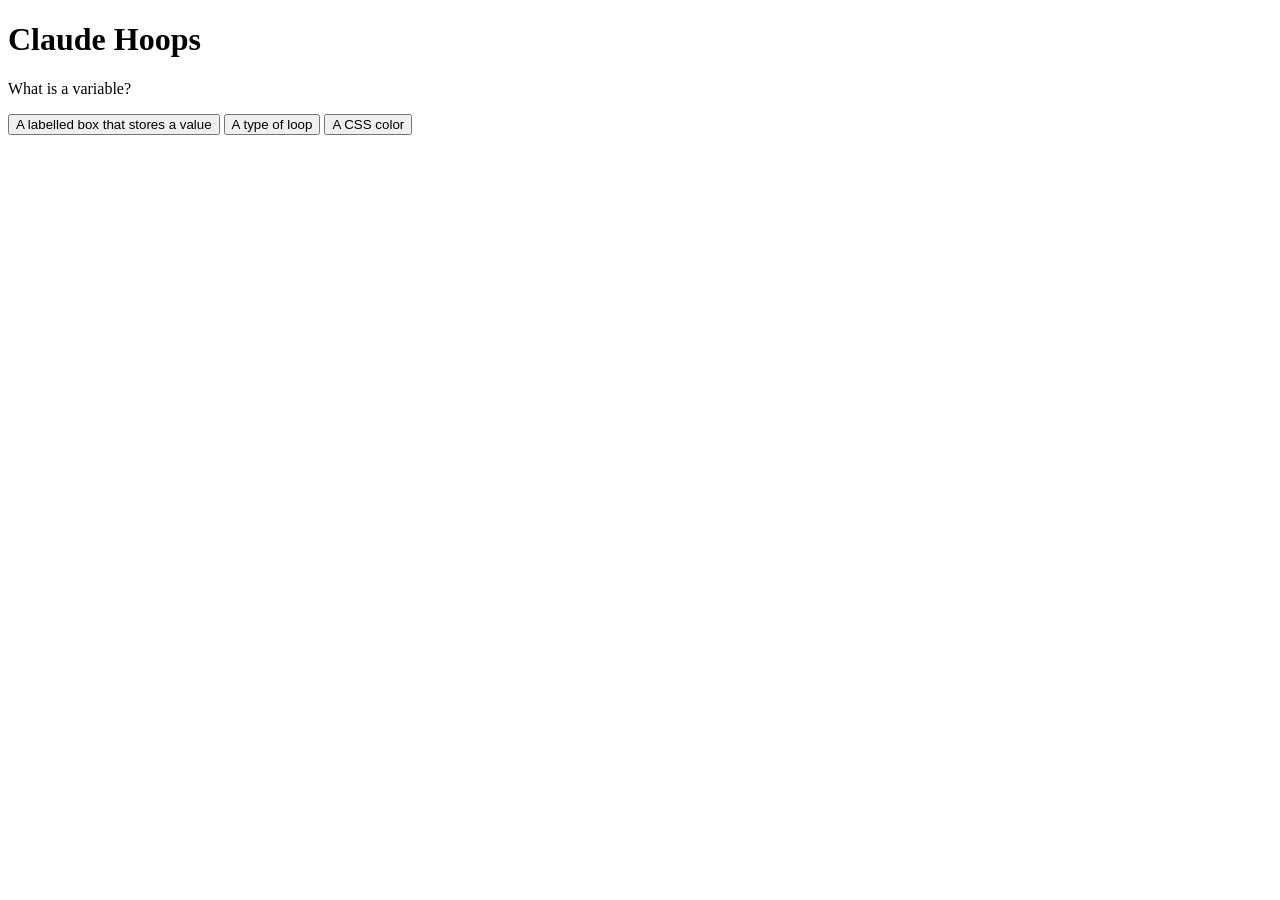
==== index.html @ fb2e7a02 "Initial commit: click counter practice and Claude Hoops project skeleton" ====
<!DOCTYPE html>
<html>
  <head>
    <meta charset="UTF-8">
    <title>Claude Hoops</title>
  </head>
  <body>
    <h1>Claude Hoops</h1>
    <p id="question">What is a variable?</p>
    <button class="answer-btn">A labelled box that stores a value</button>
    <button class="answer-btn">A type of loop</button>
    <button class="answer-btn">A CSS color</button>
    <p id="feedback"></p>

    <script src="script.js"></script>
  </body>
</html>
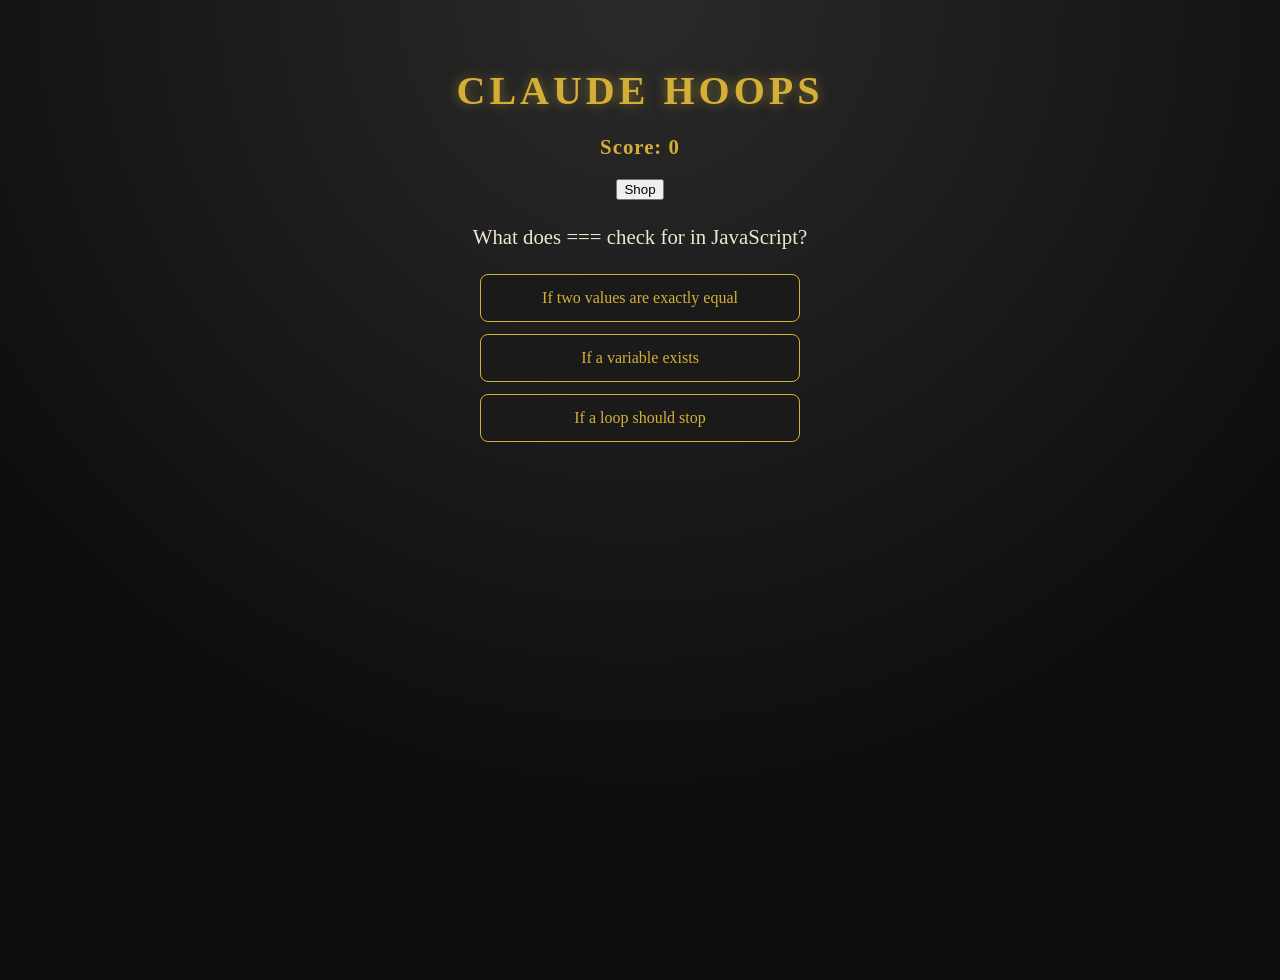
==== commit 6cc0d21a: "Build out full Claude Hoops game: quiz, shooting mini-game, shop, effects - 40-question shuffled qui" ====
--- a/index.html
+++ b/index.html
@@ -3,14 +3,57 @@
   <head>
     <meta charset="UTF-8">
     <title>Claude Hoops</title>
+    <link rel="stylesheet" href="style.css" />
   </head>
   <body>
     <h1>Claude Hoops</h1>
-    <p id="question">What is a variable?</p>
-    <button class="answer-btn">A labelled box that stores a value</button>
-    <button class="answer-btn">A type of loop</button>
-    <button class="answer-btn">A CSS color</button>
-    <p id="feedback"></p>
+    <p id="scoreboard">Score: 0</p>
+    <button id="shop-btn">Shop</button>
+
+    <div id="shop-screen" hidden>
+      <h2>Shop</h2>
+
+      <div class="shop-item">
+        <p>Confetti</p>
+        <button class="buy-btn" data-effect="confetti" data-cost="20">Buy (20 pts)</button>
+      </div>
+
+      <div class="shop-item">
+        <p>Hacker Mode</p>
+        <button class="buy-btn" data-effect="hacker" data-cost="30">Buy (30 pts)</button>
+      </div>
+
+      <p id="shop-message"></p>
+      <button id="close-shop-btn">Close</button>
+    </div>
+
+    <div id="quiz-screen">
+      <p id="question">What is a variable?</p>
+      <button class="answer-btn">A labelled box that stores a value</button>
+      <button class="answer-btn">A type of loop</button>
+      <button class="answer-btn">A CSS color</button>
+      <p id="feedback"></p>
+      <button id="next-btn" hidden>Next Question</button>
+      <button id="play-again-btn" hidden>Play Again</button>
+    </div>
+
+    <div id="game-screen" hidden>
+      <div id="hoop">
+        <div id="backboard"></div>
+        <div id="rim"></div>
+        <div id="net"></div>
+      </div>
+      <div id="ball"></div>
+      <p id="shot-type"></p>
+      <div id="meter">
+        <div id="meter-marker"></div>
+      </div>
+      <button id="shoot-btn">Shoot!</button>
+      <p id="shot-result"></p>
+      <button id="continue-btn" hidden>Continue Quiz</button>
+    </div>
+
+    <div id="hacker-overlay">ACCESS GRANTED</div>
 
     <script src="script.js"></script>
   </body>
--- a/style.css
+++ b/style.css
@@ -0,0 +1,359 @@
+body {
+  font-family: Georgia, "Times New Roman", serif;
+  background: radial-gradient(circle at top, #2a2a2a, #0d0d0d 70%);
+  color: #f0e6d2;
+  text-align: center;
+  padding: 40px 20px;
+  min-height: 100vh;
+  margin: 0;
+}
+
+h1 {
+  color: #d4af37;
+  font-size: 2.5em;
+  letter-spacing: 4px;
+  text-transform: uppercase;
+  text-shadow: 0 0 12px rgba(212, 175, 55, 0.5);
+  margin-bottom: 10px;
+}
+
+#scoreboard {
+  font-size: 1.3em;
+  font-weight: bold;
+  color: #d4af37;
+  letter-spacing: 1px;
+}
+
+#question {
+  font-size: 1.3em;
+  margin: 25px 0;
+  color: #f0e6d2;
+}
+
+#shop-screen {
+  max-width: 320px;
+  margin: 20px auto;
+  padding: 20px;
+  border: 1px solid #d4af37;
+  border-radius: 10px;
+  background-color: #1a1a1a;
+}
+
+#shop-screen h2 {
+  color: #d4af37;
+  margin-top: 0;
+}
+
+.shop-item {
+  display: flex;
+  justify-content: space-between;
+  align-items: center;
+  margin-bottom: 12px;
+}
+
+.shop-item p {
+  margin: 0;
+  color: #f0e6d2;
+}
+
+.buy-btn {
+  padding: 8px 14px;
+  font-size: 0.9em;
+  font-family: inherit;
+  border: 1px solid #d4af37;
+  border-radius: 6px;
+  background-color: transparent;
+  color: #d4af37;
+  cursor: pointer;
+}
+
+.buy-btn:hover {
+  background-color: #d4af37;
+  color: #1a1a1a;
+}
+
+.answer-btn {
+  display: block;
+  width: 320px;
+  margin: 12px auto;
+  padding: 14px 20px;
+  font-size: 1em;
+  font-family: inherit;
+  border: 1px solid #d4af37;
+  border-radius: 8px;
+  background-color: #1a1a1a;
+  color: #d4af37;
+  cursor: pointer;
+  transition: background-color 0.2s ease, color 0.2s ease;
+}
+
+.answer-btn[hidden] {
+  display: none;
+}
+
+.answer-btn:hover {
+  background-color: #d4af37;
+  color: #1a1a1a;
+}
+
+#feedback {
+  font-weight: bold;
+  font-size: 1.2em;
+  min-height: 1.5em;
+  color: #d4af37;
+}
+
+.confetti-piece {
+  position: fixed;
+  top: -10px;
+  width: 8px;
+  height: 14px;
+  opacity: 0.9;
+  animation: confetti-fall 1.2s linear forwards;
+  z-index: 999;
+}
+
+@keyframes confetti-fall {
+  0% {
+    transform: translateY(0) rotate(0deg);
+    opacity: 1;
+  }
+  100% {
+    transform: translateY(100vh) rotate(360deg);
+    opacity: 0;
+  }
+}
+
+#hacker-overlay {
+  position: fixed;
+  top: 0;
+  left: 0;
+  width: 100%;
+  height: 100%;
+  background: rgba(0, 20, 0, 0.85);
+  color: #00ff66;
+  font-family: "Courier New", monospace;
+  font-size: 2.5em;
+  letter-spacing: 4px;
+  display: flex;
+  align-items: center;
+  justify-content: center;
+  text-shadow: 0 0 10px #00ff66;
+  opacity: 0;
+  pointer-events: none;
+  z-index: 1000;
+}
+
+#hacker-overlay.active {
+  opacity: 1;
+  animation: glitch 0.6s steps(2, end) 3;
+}
+
+@keyframes glitch {
+  0% {
+    transform: translate(0);
+  }
+  25% {
+    transform: translate(-4px, 2px);
+  }
+  50% {
+    transform: translate(4px, -2px);
+  }
+  75% {
+    transform: translate(-2px, -2px);
+  }
+  100% {
+    transform: translate(0);
+  }
+}
+
+@keyframes pop {
+  0% {
+    transform: scale(1);
+  }
+  50% {
+    transform: scale(1.3);
+  }
+  100% {
+    transform: scale(1);
+  }
+}
+
+.pop {
+  animation: pop 0.4s ease;
+}
+
+@keyframes celebrate {
+  0% {
+    transform: scale(1);
+    text-shadow: none;
+  }
+  40% {
+    transform: scale(1.6);
+    text-shadow: 0 0 20px #fff2b0, 0 0 40px #d4af37;
+  }
+  100% {
+    transform: scale(1);
+    text-shadow: 0 0 8px #d4af37;
+  }
+}
+
+.celebrate {
+  animation: celebrate 0.6s ease;
+}
+
+#next-btn,
+#shoot-btn,
+#continue-btn,
+#play-again-btn {
+  padding: 12px 28px;
+  font-size: 1em;
+  font-family: inherit;
+  border: none;
+  border-radius: 8px;
+  background: linear-gradient(to bottom, #e6c766, #b8912e);
+  color: #1a1a1a;
+  font-weight: bold;
+  cursor: pointer;
+  margin-top: 12px;
+  box-shadow: 0 2px 6px rgba(0, 0, 0, 0.4);
+}
+
+#next-btn:hover,
+#shoot-btn:hover,
+#continue-btn:hover,
+#play-again-btn:hover {
+  background: linear-gradient(to bottom, #f2d685, #caa23c);
+}
+
+#shot-type {
+  font-weight: bold;
+  font-size: 1.3em;
+  letter-spacing: 1px;
+  color: #d4af37;
+}
+
+#hoop {
+  position: relative;
+  width: 140px;
+  height: 150px;
+  margin: 0 auto;
+}
+
+#backboard {
+  position: absolute;
+  top: 0;
+  left: 20px;
+  width: 100px;
+  height: 50px;
+  background-color: #f0e6d2;
+  border: 3px solid #d4af37;
+  border-radius: 4px;
+}
+
+#rim {
+  position: absolute;
+  top: 48px;
+  left: 10px;
+  width: 120px;
+  height: 20px;
+  border: 5px solid #d4af37;
+  border-radius: 50%;
+}
+
+#net {
+  position: absolute;
+  top: 60px;
+  left: 30px;
+  width: 80px;
+  height: 55px;
+  background:
+    repeating-linear-gradient(
+      100deg,
+      rgba(240, 230, 210, 0.6) 0px,
+      rgba(240, 230, 210, 0.6) 2px,
+      transparent 2px,
+      transparent 10px
+    ),
+    repeating-linear-gradient(
+      80deg,
+      rgba(240, 230, 210, 0.6) 0px,
+      rgba(240, 230, 210, 0.6) 2px,
+      transparent 2px,
+      transparent 10px
+    );
+  clip-path: polygon(0% 0%, 100% 0%, 78% 100%, 22% 100%);
+}
+
+#ball {
+  position: relative;
+  width: 40px;
+  height: 40px;
+  margin: 20px auto;
+  background: radial-gradient(circle at 32% 30%, #f7dfa0, #d4af37 55%, #8a6d1d 100%);
+  border-radius: 50%;
+  box-shadow: inset -4px -4px 8px rgba(0, 0, 0, 0.4), 0 3px 6px rgba(0, 0, 0, 0.5);
+  transition: transform 0.6s ease;
+}
+
+#ball::before,
+#ball::after {
+  content: "";
+  position: absolute;
+  background-color: rgba(30, 20, 5, 0.55);
+}
+
+#ball::before {
+  top: 0;
+  left: 50%;
+  width: 2px;
+  height: 100%;
+  transform: translateX(-50%);
+}
+
+#ball::after {
+  top: 50%;
+  left: 0;
+  width: 100%;
+  height: 2px;
+  transform: translateY(-50%);
+}
+
+#ball.perfect {
+  transform: translate(0, -180px);
+}
+
+#ball.good {
+  transform: translate(30px, -150px);
+}
+
+#ball.miss {
+  transform: translate(70px, -70px);
+}
+
+#meter {
+  position: relative;
+  width: 300px;
+  height: 20px;
+  margin: 20px auto;
+  border-radius: 10px;
+  box-shadow: 0 2px 8px rgba(0, 0, 0, 0.5);
+  background: linear-gradient(
+    to right,
+    grey 0%,
+    orange 30%,
+    limegreen 50%,
+    orange 70%,
+    grey 100%
+  );
+}
+
+#meter-marker {
+  position: absolute;
+  top: 0;
+  left: 50%;
+  width: 4px;
+  height: 100%;
+  background-color: #fff;
+  box-shadow: 0 0 4px rgba(0, 0, 0, 0.6);
+}
